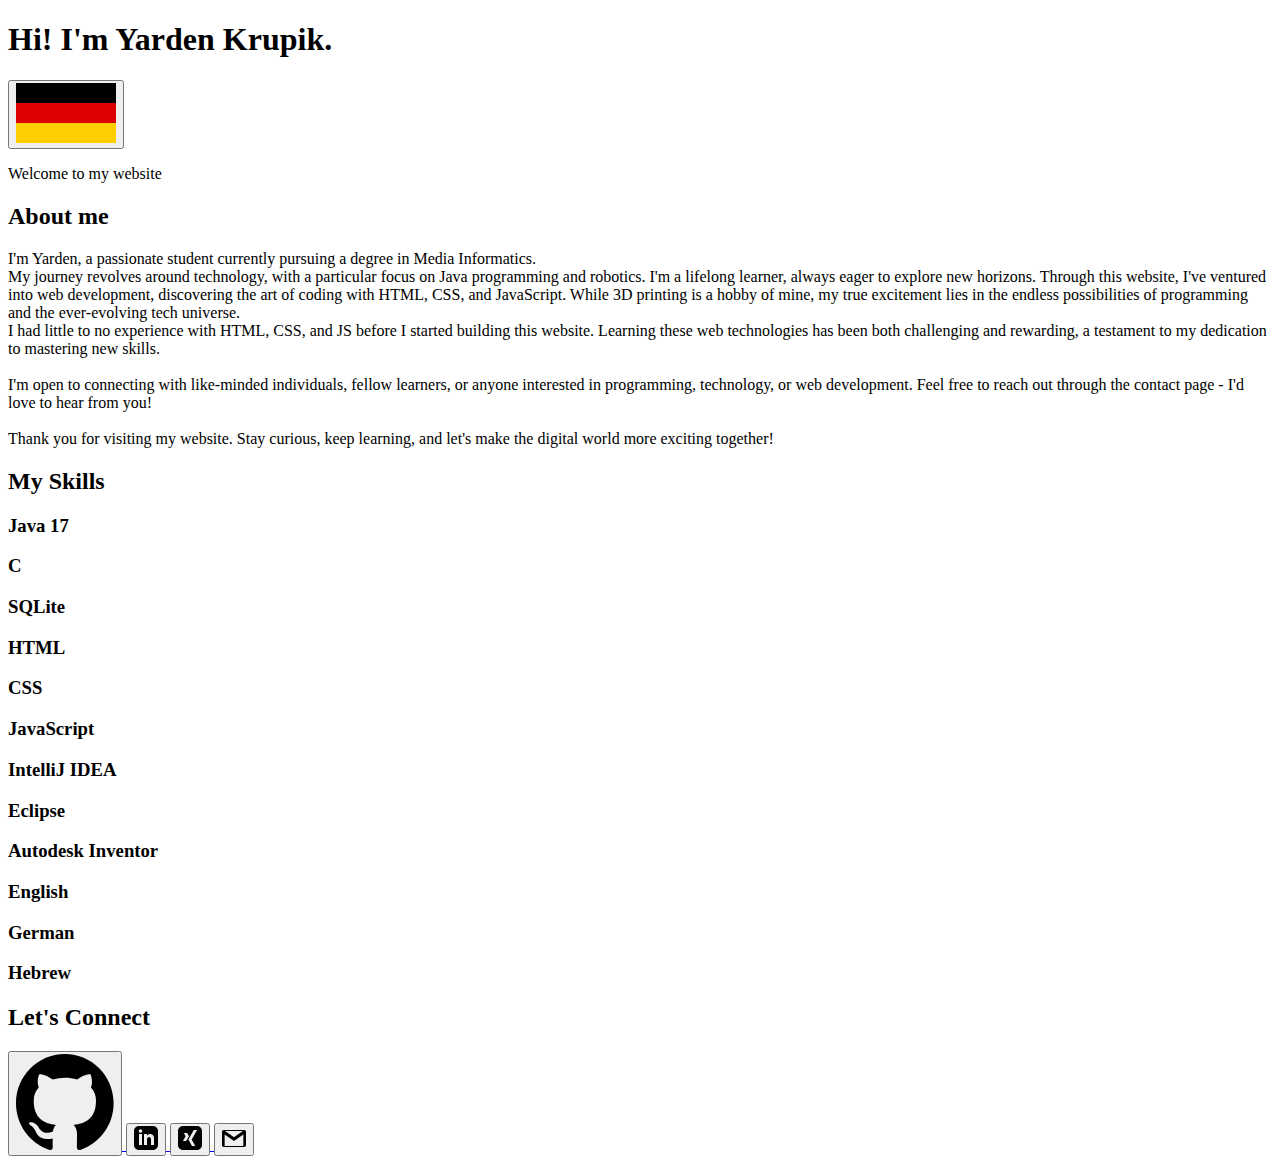
==== index.html @ 0e64d53f "initial commit" ====
<!DOCTYPE html>
<html lang="en">
<head>
  <meta charset="UTF-8">
  <meta name="viewport" content="width=device-width, initial-scale=1.0">
  <title>Yarden Krupik</title>

  <link rel="preconnect" href="https://fonts.googleapis.com">
  <link rel="preconnect" href="https://fonts.gstatic.com" crossorigin>
  <link href="https://fonts.googleapis.com/css2?family=Roboto:wght@400;700&display=swap" rel="stylesheet">

  <link rel="stylesheet" href="style.css">

  <link rel="icon" href="/images/logo-no-background.png">
</head>
<body>
  <div class="container">
    <section>
      <div class="flip-parent">
        <div class="flip" id="first">
          <h1 class="main-title">Hi! I'm Yarden Krupik.</h1>
          <a href="https://yardenkrupik.github.io/My-Website/index-de.html">
          <button title="Sprache zu Deutsch wechseln" class="changeLg">
            <svg class="de-flag" xmlns="http://www.w3.org/2000/svg" width="100" height="60" viewBox="0 0 5 3">
              <rect id="black_stripe" width="5" height="3" y="0" x="0" fill="#000"/>
              <rect id="red_stripe" width="5" height="2" y="1" x="0" fill="#D00"/>
              <rect id="gold_stripe" width="5" height="1" y="2" x="0" fill="#FFCE00"/>
            </svg>
          </button>
        </a>
          <p class="welcome">Welcome to my website</p>
        </div>
      </div>
    </section>
    <section>
      <div class="flip-parent">
        <div class="flip" id="second">
          <div class="about-wrapper">
            <div class="title title-animation">
          <h2>About me</h2>
            </div>
          <p class="about about-animation">I'm Yarden, a passionate student currently pursuing a degree in Media Informatics. 
            <br>My journey revolves around technology, with a particular focus on Java programming and robotics. I'm a lifelong learner, always eager to explore new horizons.
             Through this website, I've ventured into web development, discovering the art of coding with HTML,
              CSS, and JavaScript. While 3D printing is a hobby of mine, my true excitement lies in the endless possibilities of programming and the ever-evolving tech universe.
            <br> I had little to no experience with HTML, CSS, and JS before I started building this website. Learning these web technologies has been both challenging 
            and rewarding, a testament to my dedication to mastering new skills.
             <br><br>I'm open to connecting with like-minded individuals, fellow learners, or anyone interested in programming, technology, or web development. 
             Feel free to reach out through the contact page - I'd love to hear from you!
             <br><br>Thank you for visiting my website. Stay curious, keep learning, and let's make the digital world more exciting together!</p>
            </div>
        </div>
      </div>
    </section>
    <section>
      <div class="flip-parent">
        <div class="flip" id="third"> 

          <div class="skills-wrapper">
          <div class="skills"> 
            <h2 class="skills-title skills-title-animation">My Skills</h2> 

              <div title="my programming knowledge" class="leftSide leftSide-animation">
                <li>
                 <h3>Java 17</h3><span class="bar"><span class="java java-animation"></span></span>
                </li>
                <li>
                 <h3>C</h3><span class="bar"><span class="c c-animation"></span></span>
                </li>
                <li>
                 <h3>SQLite</h3><span class="bar"><span class="sqlite sqlite-animation"></span></span>
                </li>
                <li>
                 <h3>HTML</h3><span class="bar"><span class="html html-animation"></span></span>
                </li>         
                <li>
                 <h3>CSS</h3><span class="bar"><span class="css css-animation"></span></span>
                </li>
                 <li>
                  <h3>JavaScript</h3><span class="bar"><span class="javascript javascript-animation"></span></span>
                 </li>
              </div>

              <div title="the programs I'm familiar with" class="rightSide rightSide-animation">
                <li>
                 <h3>IntelliJ IDEA</h3><span class="bar"><span class="intellij intellij-animation"></span></span>
                </li>

                <li>
                 <h3>Eclipse</h3><span class="bar"><span class="eclipse eclipse-animation"></span></span>
                </li>

                <li>
                 <h3>Autodesk Inventor</h3><span class="bar"><span class="inventor inventor-animation"></span></span>
                </li>
              </div>

              <div title="my languages" class="langu langu-animation">
                <li class="enPos">
                 <h3>English</h3><span class="bar"><span class="en en-animation"></span></span>
                </li>

                <li class="dePos">
                 <h3>German</h3><span class="bar"><span class="de de-animation"></span></span>
                </li>

                <li class="hebPos">
                 <h3>Hebrew</h3><span class="bar"><span class="heb heb-animation"></span></span>
                </li>
              </div>

          </div>       
        </div>
      </div>
    </section>
    <section>
      <div class="flip-parent">
        <div class="flip" id="fourth">
          <div class="contact-wrapper">
            <h2 class="contact-title contact-title-animation">Let's Connect</h2>

            <a title="to my Github profile" href="https://github.com/YardenKrupik">
            <button class="github github-animation">
              <svg class="git-icon" width="98" height="96" xmlns="http://www.w3.org/2000/svg">
                <path fill-rule="evenodd" clip-rule="evenodd" d="M48.854 0C21.839 0 0 22 0 49.217c0 21.756 13.993 40.172 33.405 46.69
                 2.427.49 3.316-1.059 3.316-2.362 0-1.141-.08-5.052-.08-9.127-13.59 2.934-16.42-5.867-16.42-5.867-2.184-5.704-5.42-7.17-5.42-7.17-4.448-3.015.324-3.015.324-3.015
                  4.934.326 7.523 5.052 7.523 5.052 4.367 7.496 11.404 5.378 14.235 4.074.404-3.178 1.699-5.378 3.074-6.6-10.839-1.141-22.243-5.378-22.243-24.283 0-5.378 1.94-9.778
                   5.014-13.2-.485-1.222-2.184-6.275.486-13.038 0 0 4.125-1.304 13.426 5.052a46.97 46.97 0 0 1 12.214-1.63c4.125 0 8.33.571
                    12.213 1.63 9.302-6.356 13.427-5.052 13.427-5.052 2.67 6.763.97 11.816.485 13.038 3.155 3.422 5.015 7.822 5.015 13.2
                     0 18.905-11.404 23.06-22.324 24.283 1.78 1.548 3.316 4.481 3.316 9.126 0 6.6-.08 11.897-.08 13.526 0 1.304.89 2.853
                      3.316 2.364 19.412-6.52 33.405-24.935 33.405-46.691C97.707 22 75.788 0 48.854 0z" fill= currentColor/>
              </svg>
            </button>
          </a>
            <a title="to my LinkedIn profile" href="http://www.linkedin.com/in/yarden-krupik-a2355b28b">
            <button class="linkedIn linkedIn-animation" target="https://www.linkedin.com/in/yarden-krupik-a2355b28b/">
              <svg class="linked-icon" xmlns="http://www.w3.org/2000/svg" width="24" height="24" viewBox="0 0 24 24">
                <path fill-rule="evenodd" clip-rule="evenodd" d="M19 0h-14c-2.761 0-5 2.239-5 5v14c0 2.761 2.239 5 5 5h14c2.762 0 5-2.239 5-5v-14c0-2.761-2.238-5-5-5zm-11 19h-3v-11h3v11zm-1.5-12.268c-.966 0-1.75-.79-1.75-1.764s.784-1.764
                 1.75-1.764 1.75.79 1.75 1.764-.783 1.764-1.75 1.764zm13.5 12.268h-3v-5.604c0-3.368-4-3.113-4 0v5.604h-3v-11h3v1.765c1.396-2.586 7-2.777 7 2.476v6.759z" fill= currentColor/>
              </svg>
            </button>
          </a>
          <a title="to my Xing profile" href="https://www.xing.com/profile/Yarden_Krupik">
            <button class="xing xing-animation">
              <svg class="xing-icon" xmlns="http://www.w3.org/2000/svg" width="24" height="24" viewBox="0 0 24 24">
                <path d="M19 0h-14c-2.761 0-5 2.239-5 5v14c0 2.761 2.239 5 5 5h14c2.762 0 5-2.239 5-5v-14c0-2.761-2.238-5-5-5zm-14.085 15l2.744-4.825-1.846-3.162h3.292l1.83
                 3.152-2.744 4.835h-3.276zm8.79-1.445l3.514 6.445h-3.252l-3.55-6.445 5.38-9.555h3.289l-5.381 9.555z fill= currentColor"/>
                </svg>
            </button>
          </a>
          <a title="send an email" href="mailto:yardenkrupik@gmail.com">
            <button class="email email-animation">
              <svg class="email-icon" width="24" height="24" xmlns="http://www.w3.org/2000/svg" fill-rule="evenodd" clip-rule="evenodd">
                <path d="M22.288 21h-20.576c-.945 0-1.712-.767-1.712-1.712v-13.576c0-.945.767-1.712 1.712-1.712h20.576c.945 0 1.712.767 1.712 1.712v13.576c0 .945-.767
                 1.712-1.712 1.712zm-10.288-6.086l-9.342-6.483-.02 11.569h18.684v-11.569l-9.322 6.483zm8.869-9.914h-17.789l8.92 6.229s6.252-4.406 8.869-6.229z" fill= currentColor/>
              </svg>
            </button>
          </a>
          </div>
        </div>
        </div>
      </div>
    </section>
  </div>
    <script src='https://code.jquery.com/jquery-3.1.0.min.js'></script>
    <script type='text/javascript' src='script.js'></script>
</body>
</html>
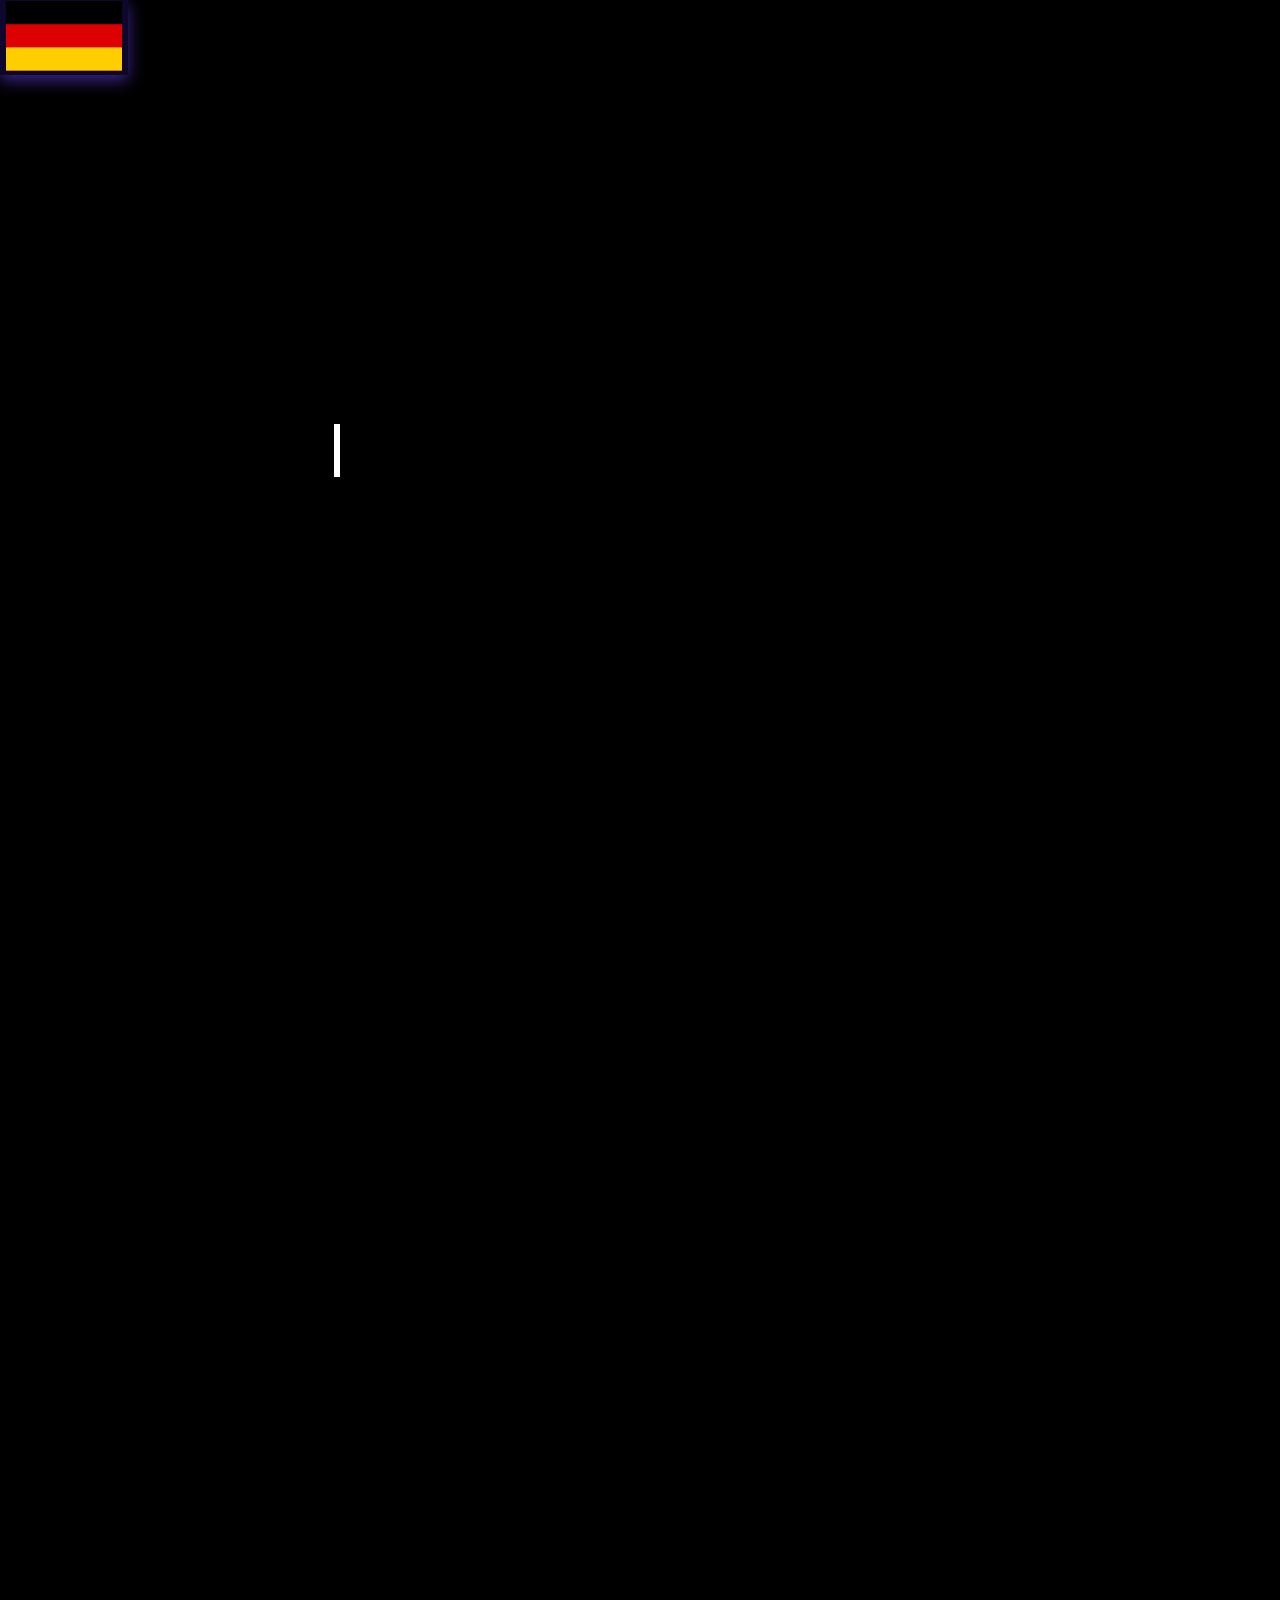
==== commit bd8beaa3: "initial commit" ====
--- a/index.html
+++ b/index.html
@@ -19,9 +19,9 @@
       <div class="flip-parent">
         <div class="flip" id="first">
           <h1 class="main-title">Hi! I'm Yarden Krupik.</h1>
-          <a href="https://yardenkrupik.github.io/My-Website/index-de.html">
+          <a href="index-de.html">
           <button title="Sprache zu Deutsch wechseln" class="changeLg">
-            <svg class="de-flag" xmlns="http://www.w3.org/2000/svg" width="100" height="60" viewBox="0 0 5 3">
+            <svg class="de-flag" xmlns="http://www.w3.org/2000/svg" preserveAspectRatio="xMidYMid meet" viewBox="0 0 5 3">
               <rect id="black_stripe" width="5" height="3" y="0" x="0" fill="#000"/>
               <rect id="red_stripe" width="5" height="2" y="1" x="0" fill="#D00"/>
               <rect id="gold_stripe" width="5" height="1" y="2" x="0" fill="#FFCE00"/>
@@ -37,7 +37,7 @@
         <div class="flip" id="second">
           <div class="about-wrapper">
             <div class="title title-animation">
-          <h2>About me</h2>
+          <h2 class="about-title">About me</h2>
             </div>
           <p class="about about-animation">I'm Yarden, a passionate student currently pursuing a degree in Media Informatics. 
             <br>My journey revolves around technology, with a particular focus on Java programming and robotics. I'm a lifelong learner, always eager to explore new horizons.
@@ -121,7 +121,7 @@
 
             <a title="to my Github profile" href="https://github.com/YardenKrupik">
             <button class="github github-animation">
-              <svg class="git-icon" width="98" height="96" xmlns="http://www.w3.org/2000/svg">
+              <svg class="git-icon" xmlns="http://www.w3.org/2000/svg"  preserveAspectRatio="xMidYMid meet" viewBox="0 0 98 96">
                 <path fill-rule="evenodd" clip-rule="evenodd" d="M48.854 0C21.839 0 0 22 0 49.217c0 21.756 13.993 40.172 33.405 46.69
                  2.427.49 3.316-1.059 3.316-2.362 0-1.141-.08-5.052-.08-9.127-13.59 2.934-16.42-5.867-16.42-5.867-2.184-5.704-5.42-7.17-5.42-7.17-4.448-3.015.324-3.015.324-3.015
                   4.934.326 7.523 5.052 7.523 5.052 4.367 7.496 11.404 5.378 14.235 4.074.404-3.178 1.699-5.378 3.074-6.6-10.839-1.141-22.243-5.378-22.243-24.283 0-5.378 1.94-9.778
@@ -133,8 +133,8 @@
             </button>
           </a>
             <a title="to my LinkedIn profile" href="http://www.linkedin.com/in/yarden-krupik-a2355b28b">
-            <button class="linkedIn linkedIn-animation" target="https://www.linkedin.com/in/yarden-krupik-a2355b28b/">
-              <svg class="linked-icon" xmlns="http://www.w3.org/2000/svg" width="24" height="24" viewBox="0 0 24 24">
+            <button class="linkedIn linkedIn-animation">
+              <svg class="linked-icon" xmlns="http://www.w3.org/2000/svg" preserveAspectRatio="xMidYMid meet" viewBox="0 0 24 24">
                 <path fill-rule="evenodd" clip-rule="evenodd" d="M19 0h-14c-2.761 0-5 2.239-5 5v14c0 2.761 2.239 5 5 5h14c2.762 0 5-2.239 5-5v-14c0-2.761-2.238-5-5-5zm-11 19h-3v-11h3v11zm-1.5-12.268c-.966 0-1.75-.79-1.75-1.764s.784-1.764
                  1.75-1.764 1.75.79 1.75 1.764-.783 1.764-1.75 1.764zm13.5 12.268h-3v-5.604c0-3.368-4-3.113-4 0v5.604h-3v-11h3v1.765c1.396-2.586 7-2.777 7 2.476v6.759z" fill= currentColor/>
               </svg>
@@ -142,15 +142,15 @@
           </a>
           <a title="to my Xing profile" href="https://www.xing.com/profile/Yarden_Krupik">
             <button class="xing xing-animation">
-              <svg class="xing-icon" xmlns="http://www.w3.org/2000/svg" width="24" height="24" viewBox="0 0 24 24">
+              <svg class="xing-icon" xmlns="http://www.w3.org/2000/svg" preserveAspectRatio="xMidYMid meet" viewBox="0 0 24 24">
                 <path d="M19 0h-14c-2.761 0-5 2.239-5 5v14c0 2.761 2.239 5 5 5h14c2.762 0 5-2.239 5-5v-14c0-2.761-2.238-5-5-5zm-14.085 15l2.744-4.825-1.846-3.162h3.292l1.83
                  3.152-2.744 4.835h-3.276zm8.79-1.445l3.514 6.445h-3.252l-3.55-6.445 5.38-9.555h3.289l-5.381 9.555z fill= currentColor"/>
                 </svg>
             </button>
           </a>
-          <a title="send an email" href="mailto:yardenkrupik@gmail.com">
+          <a title="eine E-Mail senden" href="mailto:yardenkrupik@gmail.com">
             <button class="email email-animation">
-              <svg class="email-icon" width="24" height="24" xmlns="http://www.w3.org/2000/svg" fill-rule="evenodd" clip-rule="evenodd">
+              <svg class="email-icon" xmlns="http://www.w3.org/2000/svg" wpreserveAspectRatio="xMidYMid meet" viewBox="0 0 24 24">
                 <path d="M22.288 21h-20.576c-.945 0-1.712-.767-1.712-1.712v-13.576c0-.945.767-1.712 1.712-1.712h20.576c.945 0 1.712.767 1.712 1.712v13.576c0 .945-.767
                  1.712-1.712 1.712zm-10.288-6.086l-9.342-6.483-.02 11.569h18.684v-11.569l-9.322 6.483zm8.869-9.914h-17.789l8.92 6.229s6.252-4.406 8.869-6.229z" fill= currentColor/>
               </svg>
--- a/style.css
+++ b/style.css
@@ -0,0 +1,681 @@
+
+* {
+  margin: 0;
+}
+
+:root {
+  --java-skill:                        75%;
+  --c-skill:                           60%;
+  --sqlite-skill:                      60%;
+  --html-skill:                        30%;
+  --css-skill:                         30%;
+  --js-skill:                          20%;
+  --intellij-skill:                    85%;
+  --eclipse-skill:                     75%;
+  --inventor-skill:                    65%;
+  --en-skill:                          90%;
+  --de-skill:                          80%;
+  --heb-skill:                         100%;
+  }
+
+html {
+  scroll-snap-type: y proximity;
+}
+
+.container {
+  
+  font-family: Arial;
+  width: 100%;
+  margin: 0 auto;
+  position: relative;
+  background-color: rgb(48, 48, 48);
+}
+
+ .main-title{
+  font-size: clamp(1rem, 3vw + 0.5rem, 4rem);
+  position: relative;
+  font-family: monospace;
+
+}
+
+.main-title::before,
+.main-title::after {
+  content: '';
+  position: absolute;
+  top: 0;
+  right: 0;
+  bottom: 0;
+  left: 0;
+
+}
+
+.main-title::before {
+  background-color: black;
+  animation: typewriter 3s steps(22) 1s forwards;
+}
+
+.main-title::after {
+  width: 0.125em;
+  background: white;
+  animation: 
+  typewriter 3s steps(22) 1s forwards,
+  cursor 750ms steps(22) infinite;
+}
+
+@keyframes typewriter {
+  to { left: 100%}
+}
+
+@keyframes cursor {
+  to {background: transparent;}
+}
+
+.changeLg {
+  background-color: rgb(15, 6, 44);
+  position: absolute;
+  border: none;
+  position: absolute;
+  left: 0vw;
+  top: 0vh;
+  width: clamp(10vw, 8rem, 30vw);
+  height: auto;
+}
+.changeLg:hover {
+  box-shadow: 0 5px 15px rgba(66, 39, 153, 0.938);
+  transition: 0.7s;
+}
+
+.welcome {
+  font-family: 'Roboto', sans-serif;
+  font-weight: 400;
+  font-size: clamp(0.5rem, 2vw + 0.3rem, 2rem);
+  color: white;
+  position: absolute;
+  bottom: 30vh;
+  opacity: 0;
+  transform: translateY(3rem);
+  animation: fade 2s ease 4.5s forwards;
+
+}
+
+@keyframes fade {
+  to {
+    opacity: 1;
+    transform: translateY(0);
+  }
+}
+
+.title {
+  position: absolute;
+  left: 10vw;
+  top: 10vh;
+  opacity: 0;
+  transform: translateY(3rem);
+  /* animation: fade 1s ease forwards; */
+}
+
+.about-title {
+  font-family: 'Roboto', sans-serif;
+  font-size: clamp(1rem, 1vw + 1.5rem, 3rem);
+}
+
+@media (prefers-reduced-motion: no-preference) {
+  .title-animation {
+    animation: fade 1s ease forwards;
+  }
+}
+
+
+.about {
+  font-family: 'Roboto', sans-serif;
+  font-size: clamp(0.7rem, 1vw + 0.5rem, 2rem);
+  position: absolute;
+  left: 10vw;
+  right: 10vw;
+  bottom: 10vh;
+  top: 20vh;
+  opacity: 0;
+  transform: translateY(3rem);
+  /*animation: fade 2s ease forwards;*/
+}
+
+@media (prefers-reduced-motion: no-preference) {
+  .about-animation {
+    animation: fade 1s ease forwards;
+  }
+}
+
+li{ /*style the li tag*/
+	list-style-type: none;
+	font-family: 'Roboto', sans-serif;;
+}
+
+.skills{ /*style the text*/
+	margin: 60px; 
+	color: white;
+  font-size: clamp(0.3rem, 1vw + 0.5rem, 1.5rem);
+}
+
+
+.leftSide {
+  width: 30vw;
+  position: absolute;
+  left: 10vw;
+  top: 20vh;
+  opacity: 0;
+  transform: translateY(3rem);
+}
+
+@media (prefers-reduced-motion: no-preference) {
+  .leftSide-animation {
+    animation: fade 1s ease forwards;
+  }
+}
+
+.rightSide {
+  width: 30vw;
+  position: absolute;
+  left: 50vw;
+  top: 20vh;
+  opacity: 0;
+  transform: translateY(3rem);
+}
+
+@media (prefers-reduced-motion: no-preference) {
+  .rightSide-animation {
+    animation: fade 1s ease forwards;
+  }
+}
+
+.langu {
+  width: 30vw;
+  position: absolute;
+  left: 0vw;
+  bottom: 20vh;
+  opacity: 0;
+  transform: translateY(3rem);
+}
+@media (prefers-reduced-motion: no-preference) {
+  .langu-animation {
+    animation: fade 1s ease forwards;
+  }
+}
+
+
+.skills-title {
+  font-family: 'Roboto', sans-serif;
+  font-size: clamp(1rem, 1vw + 1.5rem, 3rem);
+  position: absolute;
+  top: 10vh;
+  left: 10vw;
+  opacity: 0;
+  transform: translateY(3rem);
+}
+
+@media (prefers-reduced-motion: no-preference) {
+  .skills-title-animation {
+    animation: fade 1s ease forwards;
+  }
+}
+
+.skills li{ /*set margin of li*/
+	margin: 20px 0;
+}
+
+.bar{ /*style the bar*/
+	background-color: #353b48;
+	display: block;
+	height: 2px;
+	border: 1px solid rgba(0,0,0,0.3);
+	border-radius: 3px;
+	overflow: hidden;
+	box-shadow: 0 0 10px #2187e7b3;
+}
+
+.bar span{ /*style the span tag*/
+	height: 2px;
+	float: left;
+	background-color: #2187e7;
+}
+
+.java{ /*set skills and animation of java*/
+	width: var(--java-skill);
+	/* animation: java 2s; */
+}
+
+.c{ 
+	width: var(--c-skill);
+	/* animation: c 2s; */
+}
+
+.sqlite{ 
+	width: var(--sqlite-skill);
+	/* animation: sqlite 2s; */
+}
+
+.html{ 
+	width: var(--html-skill);
+	/* animation: html 2s; */
+}
+
+.css{ 
+	width: var(--css-skill);
+	/* animation: css 2s; */
+}
+
+.javascript{ 
+	width: var(--js-skill);
+	/* animation: javascript 2s; */
+}
+
+.intellij{ 
+	width: var(--intellij-skill);
+	/* animation: intellij 2s; */
+}
+
+.eclipse{ 
+	width: var(--eclipse-skill);
+	/* animation: eclipse 2s; */
+}
+
+.inventor{ 
+	width: var(--inventor-skill);
+	/* animation: inventor 2s; */
+}
+
+.en {
+  width: var(--en-skill);
+}
+
+.enPos {
+  width: 20vw;
+  position: absolute;
+  left: 10vw;
+}
+
+.de {
+  width: var(--de-skill);
+}
+
+.dePos {
+  width: 20vw;
+  position: absolute;
+  left: 35vw;
+}
+
+.heb {
+  width: var(--heb-skill);
+}
+
+.hebPos {
+  width: 20vw;
+  position: absolute;
+  left: 60vw;
+}
+
+@keyframes java{  /*animate java skills*/
+	0%{
+		width: 0%;
+	}
+
+	100%{
+		width: var(--java-skill);
+	}
+}
+@media (prefers-reduced-motion: no-preference) {
+  .java-animation {
+    animation: java 2s;
+  }
+}
+
+@keyframes c{
+	0%{
+		width: 0%;
+	}
+
+	100%{
+		width: var(--c-skill);
+	}
+}
+@media (prefers-reduced-motion: no-preference) {
+  .c-animation {
+    animation: c 2s;
+    
+  }
+}
+
+@keyframes sqlite{
+	0%{
+		width: 0%;
+	}
+
+	100%{
+		width: var(--sqlite-skill);
+	}
+}
+@media (prefers-reduced-motion: no-preference) {
+  .sqlite-animation {
+    animation: sqlite 2s;
+  }
+}
+
+@keyframes html{
+	0%{
+		width: 0%;
+	}
+
+	100%{
+		width: var(--html-skill);
+	}
+}
+@media (prefers-reduced-motion: no-preference) {
+  .html-animation {
+    animation: html 2s;
+  }
+}
+
+@keyframes css{ 
+	0%{
+		width: 0%;
+	}
+
+	100%{
+		width: var(--css-skill);
+	}
+}
+@media (prefers-reduced-motion: no-preference) {
+  .css-animation {
+    animation: css 2s;
+  }
+}
+
+@keyframes javascript{
+	0%{
+		width: 0%;
+	}
+
+	100%{
+		width: var(--js-skill);
+	}
+}
+@media (prefers-reduced-motion: no-preference) {
+  .javascript-animation {
+    animation: javascript 2s;
+  }
+}
+
+@keyframes intellij{
+	0%{
+		width: 0%;
+	}
+
+	100%{
+		width: var(--intellij-skill);
+	}
+}
+@media (prefers-reduced-motion: no-preference) {
+  .intellij-animation {
+    animation: intellij 2s;
+  }
+}
+
+@keyframes eclipse{
+	0%{
+		width: 0%;
+	}
+
+	100%{
+		width: var(--eclipse-skill);
+	}
+}
+@media (prefers-reduced-motion: no-preference) {
+  .eclipse-animation {
+    animation: eclipse 2s;
+  }
+}
+
+@keyframes inventor{
+	0%{
+		width: 0%;
+	}
+
+	100%{
+		width: var(--inventor-skill);
+	}
+}
+@media (prefers-reduced-motion: no-preference) {
+  .inventor-animation {
+    animation: inventor 2s;
+  }
+}
+
+@keyframes en{
+	0%{
+		width: 0%;
+	}
+
+	100%{
+		width: var(--en-skill);
+	}
+}
+@media (prefers-reduced-motion: no-preference) {
+  .en-animation {
+    animation: en 2s;
+  }
+}
+
+@keyframes de{
+	0%{
+		width: 0%;
+	}
+
+	100%{
+		width: var(--de-skill);
+	}
+}
+@media (prefers-reduced-motion: no-preference) {
+  .de-animation {
+    animation: de 2s;
+  }
+}
+
+@keyframes heb{
+	0%{
+		width: 0%;
+	}
+
+	100%{
+		width: var(--heb-skill);
+	}
+}
+@media (prefers-reduced-motion: no-preference) {
+  .heb-animation {
+    animation: heb 2s;
+  }
+}
+
+.contact-title {
+  font-family: 'Roboto', sans-serif;
+  font-size: clamp(1rem, 1vw + 1.5rem, 3rem);
+  position: absolute;
+  top: 10vh;
+  left: clamp(5vw, 1rem, 10vw);
+  opacity: 0;
+  transform: translateY(3rem);
+}
+@media (prefers-reduced-motion: no-preference) {
+  .contact-title-animation {
+    animation: fade 1s ease forwards;
+  }
+}
+
+
+
+.github {
+  background-color: black;
+  position: absolute;
+  top: 65vh;
+  left: clamp(5vw, 1rem, 10vw);
+  width: clamp(10vw, 8rem, 30vw);
+  height: auto;
+  border: none;
+  opacity: 0;
+  transform: translateY(3rem);
+}
+.git-icon {
+  fill: white;
+}
+.git-icon:hover {
+  transform: scale(1.15);
+  fill: #4078c0;
+  transition: 0.7s;
+}
+
+@media (prefers-reduced-motion: no-preference) {
+  .github-animation {
+    animation: fade 1s ease forwards;
+  }
+}
+
+.linkedIn {
+  background-color: black;
+  position: absolute;
+  top: 65vh;
+  left: clamp(35vw, 1rem, 50vw);
+  width: clamp(10vw, 8rem, 30vw);
+  height: auto;
+  border-style: hidden;
+  opacity: 0;
+  transform: translateY(3rem);
+}
+.linked-icon {
+  fill: white;
+}
+.linked-icon:hover {
+  transform: scale(1.15);
+  fill: #0077B5;
+  transition: 0.7s;
+}
+
+@media (prefers-reduced-motion: no-preference) {
+  .linkedIn-animation {
+    animation: fade 1s ease forwards;
+  }
+}
+
+.xing {
+  background-color: black;
+  position: absolute;
+  top: 65vh;
+  left: clamp(65vw, 1rem, 60vw);;
+  width: clamp(10vw, 8rem, 30vw);
+  height: auto;
+  border-style: hidden;
+  opacity: 0;
+  transform: translateY(3rem);
+}
+.xing-icon {
+  fill: white;
+}
+.xing-icon:hover {
+  transform: scale(1.15);
+  fill: #126567;
+  transition: 0.7s;
+}
+@media (prefers-reduced-motion: no-preference) {
+  .xing-animation {
+    animation: fade 1s ease forwards;
+  }
+}
+
+.email {
+  background-color: black;
+  position: absolute;
+  top: 30vh;
+  left: clamp(35vw, 0.5rem, 50vw);
+  width: clamp(10vw, 8rem, 30vw);
+  height: auto;
+  border-style: hidden;
+  opacity: 0;
+  transform: translateY(3rem);
+}
+.email-icon {
+  fill: white;
+} 
+.email-icon:hover {
+  transform: scale(1.3);
+  fill: #c71610;
+  transition: 0.7s;
+}
+
+@media (prefers-reduced-motion: no-preference) {
+  .email-animation {
+    animation: fade 1s ease forwards;
+  }
+}
+
+.flip-parent {
+  position: relative;
+  perspective: 1200px;
+  vertical-align: baseline;
+  margin-bottom: -0px;
+  scroll-snap-align: center;
+}
+
+.flip {
+
+  /*transform-origin: center bottom; */
+
+  -webkit-transform-origin: center bottom;
+  -moz-transform-origin: center bottom;
+  -ms-transform-origin: center bottom;
+  -o-transform-origin: center bottom; 
+ 
+  
+  box-shadow: rgb(0, 0, 0) 0px 0px 0px 0px;
+  scale: (1);
+  transform: translateY(0px);
+  height: 100vh;
+  width: 100%;
+  color: white;
+  font-size: 24px;
+  /* CENTER OUR CONTENT  */
+  
+  display: flex; 
+  justify-content: center; 
+  align-items: center; 
+}
+
+.flip:before {
+  width: 100%;
+  z-index: 2;
+  text-transform: uppercase;
+}
+
+#first {
+  background-color: black;
+  background-image: url(images/nasaastro.jpg);
+  background-repeat: no-repeat;
+  background-size: 230vh;
+  background-position-x: center;
+  background-position-y: 55%;
+}
+
+#second {
+  background-color: black;
+  background-repeat: no-repeat;
+  background-size: 230vh;
+  background-position-x: center;
+  background-position-y: 40%;
+}
+
+#third {
+  background-color: black;
+}
+
+#fourth {
+  background-color: black;
+}
+
+
+
